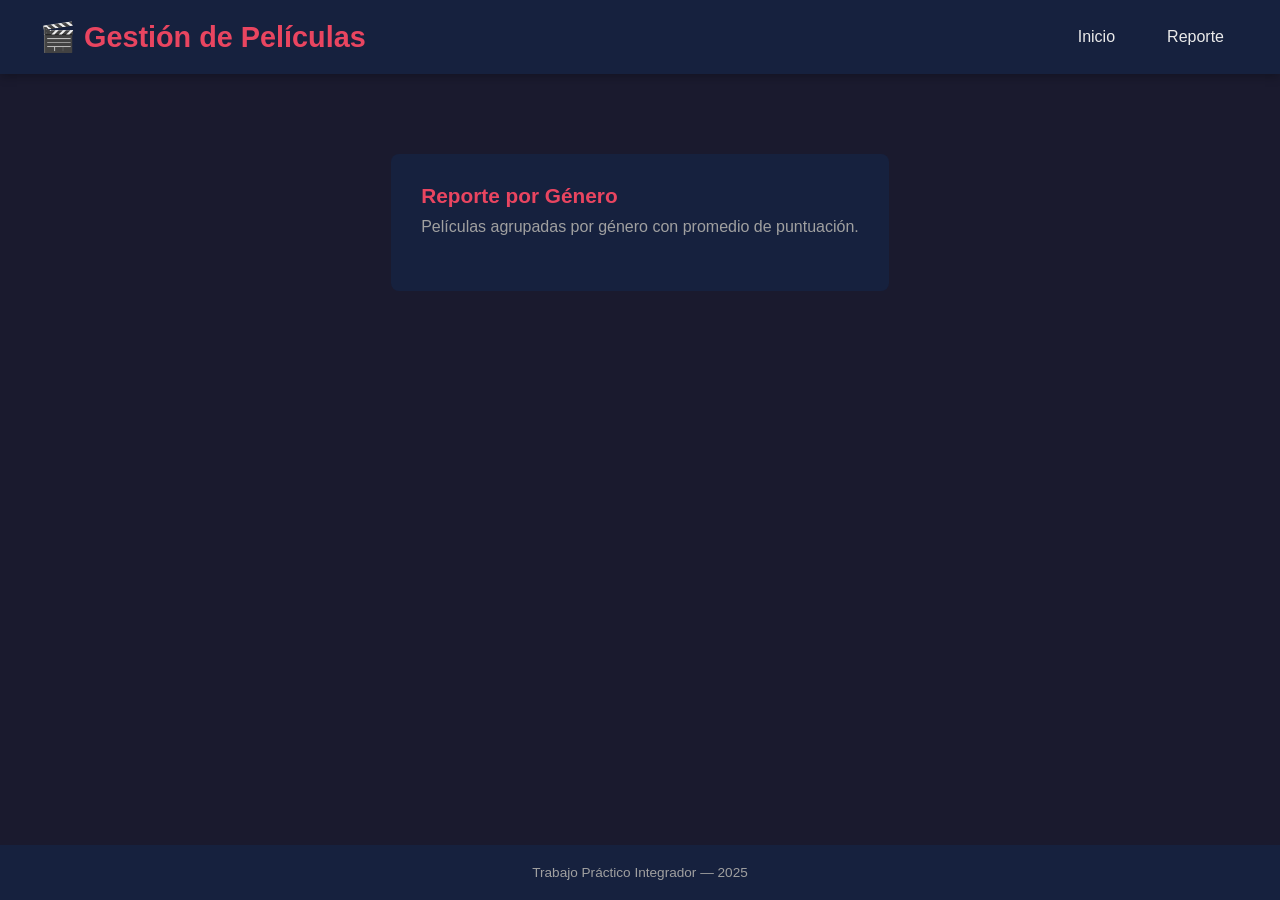
==== frontend/reporte.html @ a5d4cda2 "primer commit" ====
<!DOCTYPE html>
<html lang="es">
<head>
    <meta charset="UTF-8">
    <meta name="viewport" content="width=device-width, initial-scale=1.0">
    <title>Reporte — Gestión de Películas</title>
    <link rel="stylesheet" href="styles.css">
</head>
<body>

    <header>
        <h1>🎬 Gestión de Películas</h1>
        <nav>
            <a href="index.html">Inicio</a>
            <a href="reporte.html">Reporte</a>
        </nav>
    </header>

    <main>
        <section id="seccion-reporte">
            <h2>Reporte por Género</h2>
            <p>Películas agrupadas por género con promedio de puntuación.</p>
            <div id="tabla-reporte">
                <!-- El reporte se carga dinámicamente con JS -->
            </div>
        </section>
    </main>

    <footer>
        <p>Trabajo Práctico Integrador — 2025</p>
    </footer>

    <script src="reporte.js" defer></script>

</body>
</html>
---- frontend/styles.css ----
/* ===== VARIABLES Y RESET ===== */
* {
    margin: 0;
    padding: 0;
    box-sizing: border-box;
}

:root {
    --color-primario: #1a1a2e;
    --color-secundario: #16213e;
    --color-acento: #e94560;
    --color-texto: #eaeaea;
    --color-texto-suave: #a0a0a0;
    --color-fondo: #0f3460;
    --color-tarjeta: #1a1a2e;
    --borde-radio: 8px;
}

body {
    font-family: Arial, sans-serif;
    background-color: var(--color-primario);
    color: var(--color-texto);
    min-height: 100vh;
    display: flex;
    flex-direction: column;
}

/* ===== HEADER ===== */
header {
    background-color: var(--color-secundario);
    padding: 20px 40px;
    display: flex;
    justify-content: space-between;
    align-items: center;
    box-shadow: 0 2px 10px rgba(0, 0, 0, 0.3);
}

header h1 {
    font-size: 1.8rem;
    color: var(--color-acento);
}

nav {
    display: flex;
    gap: 20px;
}

nav a {
    color: var(--color-texto);
    text-decoration: none;
    font-size: 1rem;
    padding: 8px 16px;
    border-radius: var(--borde-radio);
    transition: background-color 0.3s;
}

nav a:hover {
    background-color: var(--color-acento);
}

/* ===== MAIN ===== */
main {
    flex: 1;
    padding: 40px;
    display: flex;
    gap: 40px;
    align-items: flex-start;
}

/* ===== FORMULARIO ===== */
#seccion-formulario {
    background-color: var(--color-secundario);
    padding: 30px;
    border-radius: var(--borde-radio);
    width: 350px;
    min-width: 350px;
}

#seccion-formulario h2 {
    color: var(--color-acento);
    margin-bottom: 20px;
    font-size: 1.3rem;
}

form label {
    display: block;
    margin-bottom: 5px;
    color: var(--color-texto-suave);
    font-size: 0.9rem;
}

form input,
form textarea,
form select {
    width: 100%;
    padding: 10px;
    margin-bottom: 15px;
    background-color: var(--color-primario);
    border: 1px solid var(--color-fondo);
    border-radius: var(--borde-radio);
    color: var(--color-texto);
    font-size: 0.95rem;
}

form input:focus,
form textarea:focus,
form select:focus {
    outline: none;
    border-color: var(--color-acento);
}

form textarea {
    resize: vertical;
    min-height: 80px;
}

/* ===== BOTONES ===== */
button {
    padding: 10px 20px;
    border: none;
    border-radius: var(--borde-radio);
    cursor: pointer;
    font-size: 0.95rem;
    transition: opacity 0.3s;
}

button:hover {
    opacity: 0.8;
}

button[type="submit"] {
    background-color: var(--color-acento);
    color: white;
    width: 100%;
    margin-bottom: 10px;
}

button[type="button"] {
    background-color: var(--color-fondo);
    color: var(--color-texto);
    width: 100%;
}

/* ===== LISTADO ===== */
#seccion-listado {
    flex: 1;
}

#seccion-listado h2 {
    color: var(--color-acento);
    margin-bottom: 20px;
    font-size: 1.3rem;
}

#lista-peliculas {
    display: flex;
    flex-wrap: wrap;
    gap: 20px;
}

/* ===== TARJETA DE PELÍCULA ===== */
.tarjeta {
    background-color: var(--color-secundario);
    border-radius: var(--borde-radio);
    padding: 20px;
    width: 280px;
    display: flex;
    flex-direction: column;
    gap: 8px;
    transition: transform 0.3s;
}

.tarjeta:hover {
    transform: translateY(-5px);
}

.tarjeta h3 {
    color: var(--color-acento);
    font-size: 1.1rem;
}

.tarjeta p {
    color: var(--color-texto-suave);
    font-size: 0.9rem;
}

.tarjeta .sinopsis {
    color: var(--color-texto);
    font-size: 0.85rem;
    line-height: 1.4;
}

.tarjeta .estado {
    display: inline-block;
    padding: 4px 10px;
    border-radius: 20px;
    font-size: 0.8rem;
    font-weight: bold;
    width: fit-content;
}

.estado-pendiente { background-color: #f0a500; color: #000; }
.estado-viendo    { background-color: #0077b6; color: #fff; }
.estado-vista     { background-color: #2d6a4f; color: #fff; }

.tarjeta .acciones {
    display: flex;
    gap: 10px;
    margin-top: 10px;
}

.tarjeta .acciones button {
    flex: 1;
    padding: 8px;
    font-size: 0.85rem;
}

.btn-editar {
    background-color: var(--color-fondo);
    color: var(--color-texto);
}

.btn-eliminar {
    background-color: var(--color-acento);
    color: white;
}

/* ===== FOOTER ===== */
footer {
    background-color: var(--color-secundario);
    text-align: center;
    padding: 20px;
    color: var(--color-texto-suave);
    font-size: 0.85rem;
}

/* ===== REPORTE ===== */
#seccion-reporte {
    background-color: var(--color-secundario);
    padding: 30px;
    border-radius: var(--borde-radio);
    max-width: 800px;
    margin: 40px auto;
}

#seccion-reporte h2 {
    color: var(--color-acento);
    margin-bottom: 10px;
    font-size: 1.3rem;
}

#seccion-reporte p {
    color: var(--color-texto-suave);
    margin-bottom: 25px;
}

#tabla-reporte {
    display: flex;
    flex-direction: column;
    gap: 15px;
}

.fila-reporte {
    background-color: var(--color-primario);
    border-radius: var(--borde-radio);
    padding: 20px;
    display: flex;
    justify-content: space-between;
    align-items: center;
}

.fila-reporte .genero {
    font-size: 1.1rem;
    font-weight: bold;
    color: var(--color-texto);
}

.fila-reporte .cantidad {
    color: var(--color-texto-suave);
    font-size: 0.9rem;
}

.fila-reporte .promedio {
    background-color: var(--color-acento);
    color: white;
    padding: 6px 14px;
    border-radius: 20px;
    font-weight: bold;
    font-size: 0.95rem;
}
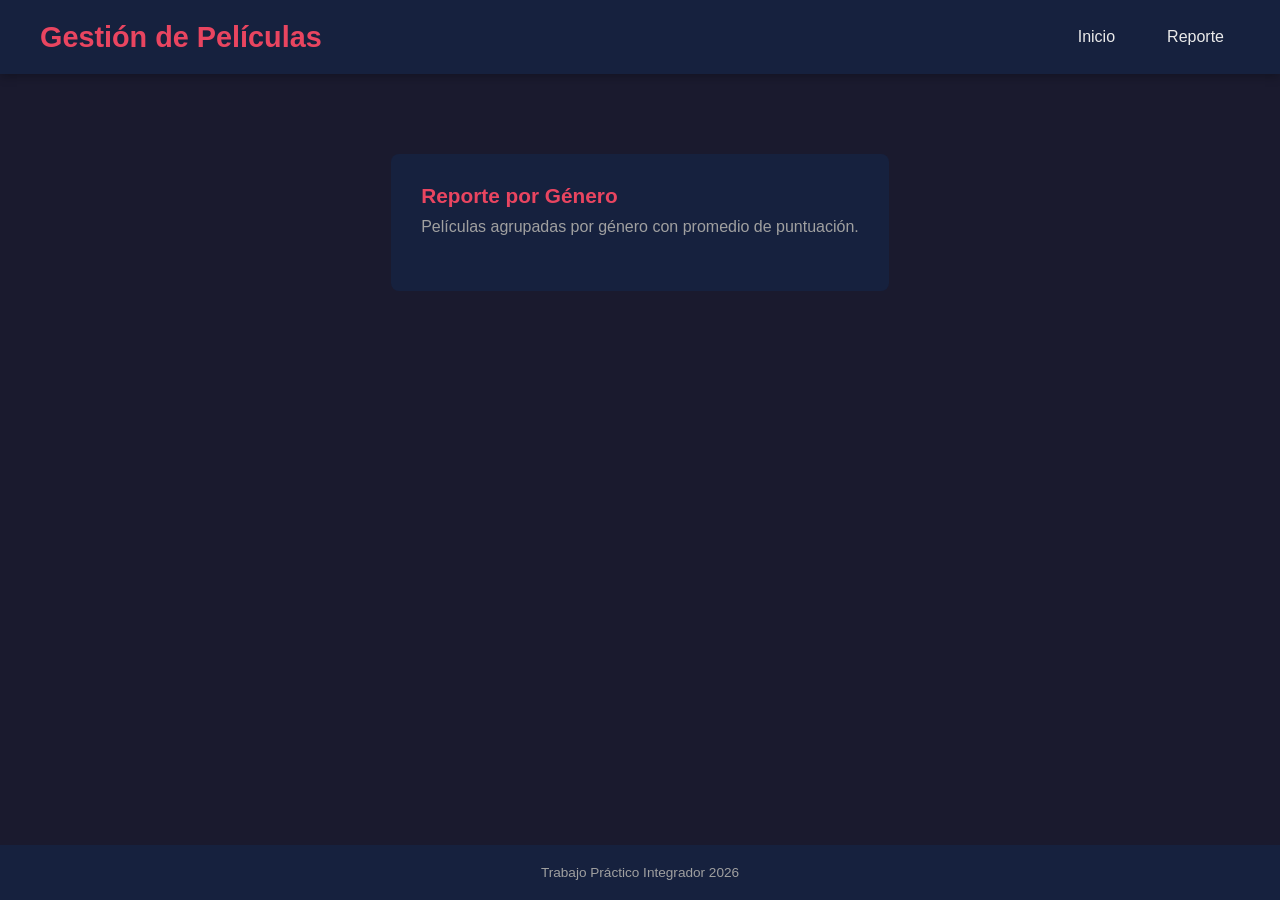
==== commit e2364bbc: "cambios menores" ====
--- a/frontend/reporte.html
+++ b/frontend/reporte.html
@@ -9,7 +9,7 @@
 <body>
 
     <header>
-        <h1>🎬 Gestión de Películas</h1>
+        <h1>Gestión de Películas</h1>
         <nav>
             <a href="index.html">Inicio</a>
             <a href="reporte.html">Reporte</a>
@@ -21,13 +21,13 @@
             <h2>Reporte por Género</h2>
             <p>Películas agrupadas por género con promedio de puntuación.</p>
             <div id="tabla-reporte">
-                <!-- El reporte se carga dinámicamente con JS -->
+                <!-- El reporte se carga dinamicamente con JS -->
             </div>
         </section>
     </main>
 
     <footer>
-        <p>Trabajo Práctico Integrador — 2025</p>
+        <p>Trabajo Práctico Integrador 2026</p>
     </footer>
 
     <script src="reporte.js" defer></script>
--- a/frontend/styles.css
+++ b/frontend/styles.css
@@ -1,4 +1,4 @@
-/* ===== VARIABLES Y RESET ===== */
+/* VARIABLES Y RESET*/
 * {
     margin: 0;
     padding: 0;
@@ -25,7 +25,7 @@
     flex-direction: column;
 }
 
-/* ===== HEADER ===== */
+/* HEADER */
 header {
     background-color: var(--color-secundario);
     padding: 20px 40px;
@@ -58,7 +58,7 @@
     background-color: var(--color-acento);
 }
 
-/* ===== MAIN ===== */
+/* MAIN */
 main {
     flex: 1;
     padding: 40px;
@@ -67,7 +67,7 @@
     align-items: flex-start;
 }
 
-/* ===== FORMULARIO ===== */
+/* FORMULARIO */
 #seccion-formulario {
     background-color: var(--color-secundario);
     padding: 30px;
@@ -114,7 +114,7 @@
     min-height: 80px;
 }
 
-/* ===== BOTONES ===== */
+/* BOTONES */
 button {
     padding: 10px 20px;
     border: none;
@@ -141,7 +141,7 @@
     width: 100%;
 }
 
-/* ===== LISTADO ===== */
+/* LISTADO */
 #seccion-listado {
     flex: 1;
 }
@@ -158,7 +158,7 @@
     gap: 20px;
 }
 
-/* ===== TARJETA DE PELÍCULA ===== */
+/* TARJETA DE PELÍCULA */
 .tarjeta {
     background-color: var(--color-secundario);
     border-radius: var(--borde-radio);
@@ -225,7 +225,7 @@
     color: white;
 }
 
-/* ===== FOOTER ===== */
+/* FOOTER */
 footer {
     background-color: var(--color-secundario);
     text-align: center;
@@ -234,7 +234,7 @@
     font-size: 0.85rem;
 }
 
-/* ===== REPORTE ===== */
+/* REPORTE */
 #seccion-reporte {
     background-color: var(--color-secundario);
     padding: 30px;
